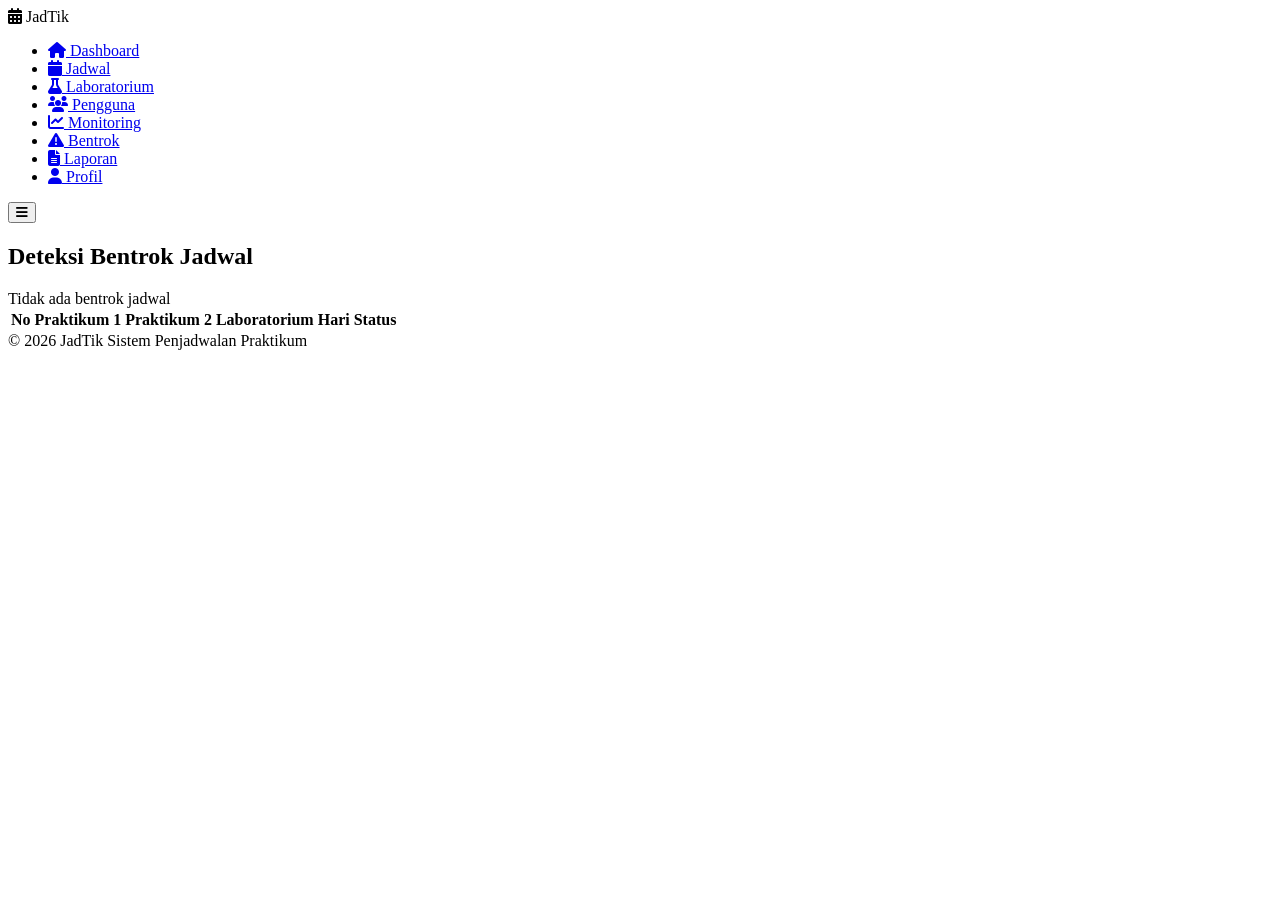
==== bentrok.html @ d51c4093 "Add files via upload" ====
<!DOCTYPE html>
<html lang="id">
    <head>
        <meta charset="UTF-8">
        <meta name="viewport" content="width=device-width, initial-scale=1.0">
        <title>Deteksi Bentrok - JadTik</title>
        <link rel="stylesheet" href="css/style.css">
        <link rel="stylesheet" href="https://cdnjs.cloudflare.com/ajax/libs/font-awesome/6.5.1/css/all.min.css">
    </head>
<body>

    <!-- SIDEBAR -->
    <div class="sidebar">

        <div class="logo">
            <i class="fas fa-calendar-alt"></i>
            <span>JadTik</span>
        </div>

        <ul>

            <li>
                <a href="dashboard.html">
                    <i class="fas fa-home"></i>
                    <span>Dashboard</span>
                </a>
            </li>

            <li>
                <a href="jadwal.html">
                    <i class="fas fa-calendar"></i>
                    <span>Jadwal</span>
                </a>
            </li>

            <li>
                <a href="laboratorium.html">
                    <i class="fas fa-flask"></i>
                    <span>Laboratorium</span>
                </a>
            </li>

            <li>
                <a href="pengguna.html">
                    <i class="fas fa-users"></i>
                    <span>Pengguna</span>
                </a>
            </li>

            <li>
                <a href="monitoring.html">
                    <i class="fas fa-chart-line"></i>
                    <span>Monitoring</span>
                </a>
            </li>

            <li>
                <a href="bentrok.html">
                    <i class="fas fa-exclamation-triangle"></i>
                    <span>Bentrok</span>
                </a>
            </li>

            <li>
                <a href="laporan.html">
                    <i class="fas fa-file-alt"></i>
                    <span>Laporan</span>
                </a>
            </li>

            <li>
                <a href="profil.html">
                    <i class="fas fa-user"></i>
                    <span>Profil</span>
                </a>
            </li>

        </ul>

    </div>

    <!-- MAIN -->
    <div class="main-content">

        <div class="topbar">

            <div class="topbar-left">

                <button id="toggleSidebar">
                    <i class="fas fa-bars"></i>
                </button>

                <h2>Deteksi Bentrok Jadwal</h2>

            </div>

        </div>
    
    <div class="alert-box" id="statusBentrok">

        Tidak ada bentrok jadwal

    </div>

    <div class="table-container">

        <table>

            <thead>

                <tr>

                    <th>No</th>
                    <th>Praktikum 1</th>
                    <th>Praktikum 2</th>
                    <th>Laboratorium</th>
                    <th>Hari</th>
                    <th>Status</th>

                </tr>

            </thead>

            <tbody id="bentrokTable">

            </tbody>

        </table>

    </div>

    <footer class="footer">

        © 2026 JadTik
        Sistem Penjadwalan Praktikum

    </footer>
    
</div>

<script src="js/bentrok.js"></script>
<script src="js/sidebar.js"></script>

</body>
</html>
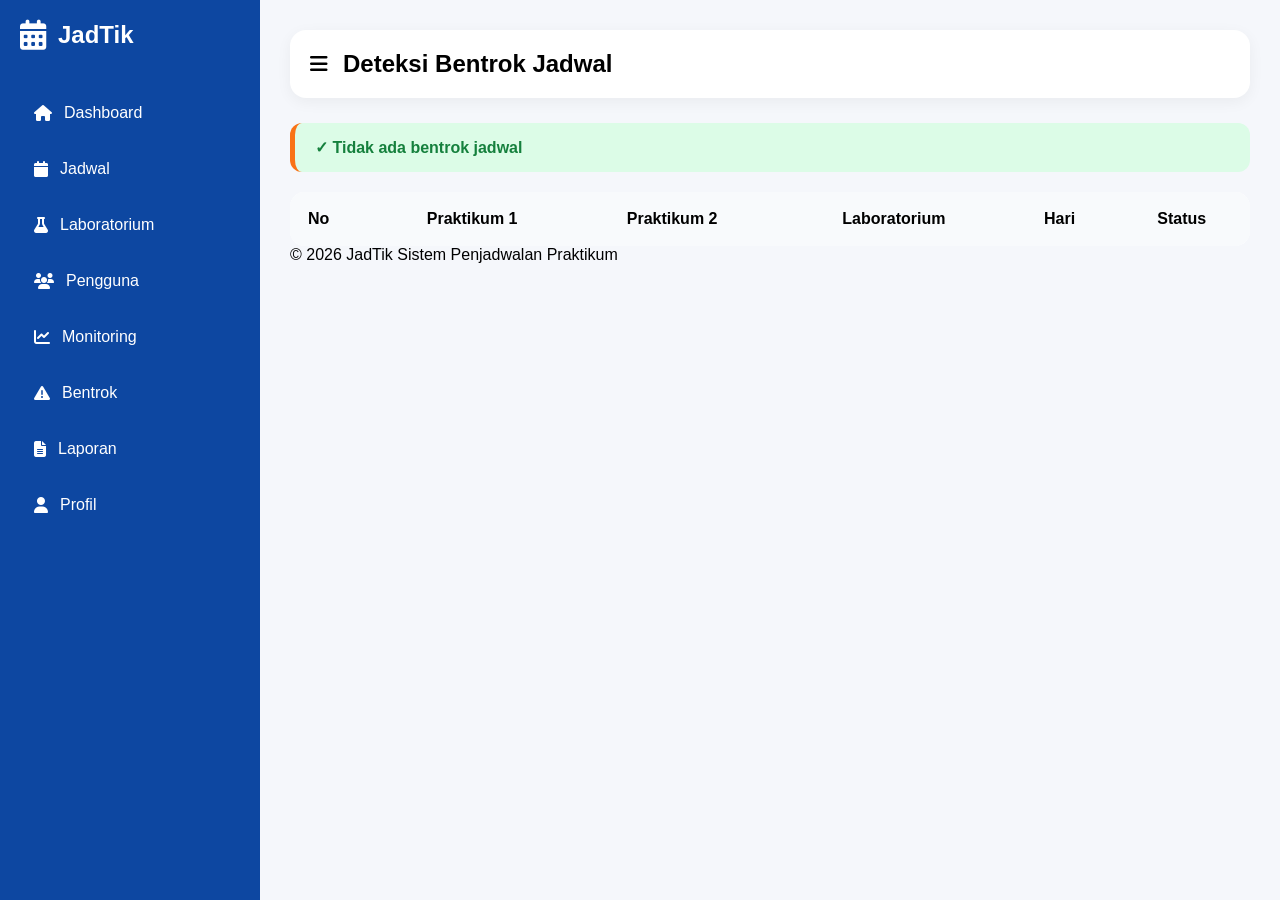
==== commit 362a69a8: "Update bentrok.html" ====
--- a/bentrok.html
+++ b/bentrok.html
@@ -9,7 +9,6 @@
     </head>
 <body>
 
-    <!-- SIDEBAR -->
     <div class="sidebar">
 
         <div class="logo">
@@ -79,7 +78,6 @@
 
     </div>
 
-    <!-- MAIN -->
     <div class="main-content">
 
         <div class="topbar">
@@ -142,4 +140,4 @@
 <script src="js/sidebar.js"></script>
 
 </body>
-</html>+</html>
--- a/css/style.css
+++ b/css/style.css
@@ -0,0 +1,626 @@
+*{
+    margin:0;
+    padding:0;
+    box-sizing:border-box;
+    font-family:'Segoe UI',sans-serif;
+}
+
+body{
+    background:#f5f7fb;
+}
+
+.sidebar{
+    position:fixed;
+    left:0;
+    top:0;
+    width:260px;
+    height:100vh;
+    background:#0d47a1;
+    padding:20px;
+    transition:.3s;
+}
+
+.logo{
+    display:flex;
+    align-items:center;
+    gap:12px;
+    color:white;
+    margin-bottom:40px;
+}
+
+.logo i{
+    font-size:30px;
+}
+
+.logo span{
+    font-size:24px;
+    font-weight:bold;
+}
+
+.sidebar ul{
+    list-style:none;
+}
+
+.sidebar ul li{
+    margin-bottom:10px;
+}
+
+.sidebar ul li a{
+    display:flex;
+    align-items:center;
+    gap:12px;
+    color:white;
+    text-decoration:none;
+    padding:14px;
+    border-radius:12px;
+    transition:.3s;
+}
+
+.sidebar ul li a:hover{
+    background:rgba(255,255,255,.15);
+}
+
+.sidebar ul li.active a{
+    background:white;
+    color:#1565c0;
+}
+
+.main-content{
+    margin-left:260px;
+    padding:30px;
+}
+
+.topbar{
+    background:white;
+    padding:20px;
+    border-radius:16px;
+    display:flex;
+    justify-content:space-between;
+    align-items:center;
+    box-shadow:0 4px 15px rgba(0,0,0,.05);
+    margin-bottom:25px;
+}
+
+.topbar-left{
+    display:flex;
+    align-items:center;
+    gap:15px;
+}
+
+#toggleSidebar{
+    background:none;
+    border:none;
+    font-size:20px;
+    cursor:pointer;
+}
+
+.stats{
+    display:grid;
+    grid-template-columns:repeat(4,1fr);
+    gap:20px;
+}
+
+.card{
+    background:white;
+    padding:25px;
+    border-radius:18px;
+    box-shadow:0 4px 15px rgba(0,0,0,.05);
+}
+
+.card h3{
+    color:#1565c0;
+    font-size:32px;
+}
+
+.card p{
+    color:#64748b;
+}
+
+.form-container{
+    background:white;
+    padding:25px;
+    border-radius:18px;
+    margin-bottom:20px;
+    box-shadow:0 4px 15px rgba(0,0,0,.05);
+}
+
+.form-container form{
+    display:grid;
+    grid-template-columns:repeat(3,1fr);
+    gap:15px;
+}
+
+.form-container input,
+.form-container select{
+    padding:12px;
+    border:1px solid #ddd;
+    border-radius:10px;
+}
+
+.form-container button{
+    border:none;
+    background:#1565c0;
+    color:white;
+    border-radius:10px;
+    cursor:pointer;
+}
+
+.table-container{
+    background:white;
+    border-radius:15px;
+    overflow:hidden;
+}
+
+table{
+    width:100%;
+    border-collapse:collapse;
+}
+
+thead{
+    background:#f8fafc;
+}
+
+th{
+    padding:18px;
+    text-align:center;
+    font-weight:600;
+}
+
+td{
+    padding:16px 20px;
+    border-bottom:1px solid #e2e8f0;
+    text-align:center;
+}
+
+th:first-child,
+td:first-child{
+    text-align:left;
+}
+
+th:nth-child(2),
+td:nth-child(2){
+
+    width:180px;
+}
+
+th:nth-child(3),
+td:nth-child(3){
+
+    width:220px;
+}
+
+.btn-edit{
+    background:#1565c0;
+    color:white;
+    border:none;
+    padding:8px 12px;
+    border-radius:8px;
+    cursor:pointer;
+}
+
+.btn-delete{
+    background:#dc2626;
+    color:white;
+    border:none;
+    padding:8px 12px;
+    border-radius:8px;
+    cursor:pointer;
+}
+
+.status-active{
+    background:#dcfce7;
+    color:#15803d;
+    padding:6px 12px;
+    border-radius:20px;
+}
+
+.status-bentrok{
+    background:#fee2e2;
+    color:#dc2626;
+    padding:6px 12px;
+    border-radius:20px;
+}
+
+.filter-box{
+    display:flex;
+    gap:15px;
+    margin-bottom:20px;
+}
+
+.filter-box input,
+.filter-box select{
+    padding:12px;
+    border:1px solid #ddd;
+    border-radius:10px;
+}
+
+.profile-card{
+    background:white;
+    max-width:600px;
+    margin:auto;
+    padding:40px;
+    border-radius:18px;
+    text-align:center;
+}
+
+.profile-image{
+    font-size:90px;
+    color:#1565c0;
+    margin-bottom:20px;
+}
+
+.sidebar.collapse{
+    width:80px;
+}
+
+.sidebar.collapse .logo span{
+    display:none;
+}
+
+.sidebar.collapse a span{
+    display:none;
+}
+
+.sidebar.collapse + .main-content{
+    margin-left:80px;
+}
+
+@media(max-width:768px){
+
+    .sidebar{
+        display:none;
+    }
+
+    .main-content{
+        margin-left:0;
+        padding:15px;
+    }
+
+    .stats{
+        grid-template-columns:1fr;
+    }
+
+    .form-container form{
+        grid-template-columns:1fr;
+    }
+
+}
+
+.alert-box{
+    background:#fff7ed;
+    color:#c2410c;
+    padding:15px 20px;
+    border-left:5px solid #f97316;
+    border-radius:12px;
+    margin-bottom:20px;
+    font-weight:600;
+}
+
+.monitor-card{
+    background:white;
+    padding:25px;
+    border-radius:18px;
+    box-shadow:0 4px 15px rgba(0,0,0,.05);
+    margin-bottom:20px;
+}
+
+.monitor-card h3{
+    color:#1565c0;
+    margin-bottom:10px;
+}
+
+.filter-box button{
+    background:#1565c0;
+    color:white;
+    border:none;
+    padding:12px 20px;
+    border-radius:10px;
+    cursor:pointer;
+    font-weight:600;
+}
+
+.stats{
+    display:grid;
+    grid-template-columns:repeat(auto-fit,minmax(220px,1fr));
+    gap:20px;
+    margin-bottom:25px;
+}
+
+.card{
+    transition:.3s;
+}
+
+.card:hover{
+    transform:translateY(-5px);
+}
+
+.table-container{
+    overflow-x:auto;
+}
+
+.form-container textarea{
+    width:100%;
+    min-height:120px;
+    padding:12px;
+    border:1px solid #ddd;
+    border-radius:10px;
+    resize:vertical;
+}
+
+.profile-top{
+    display:flex;
+    align-items:center;
+    gap:10px;
+}
+
+.profile-top img{
+    width:40px;
+    height:40px;
+    border-radius:50%;
+    object-fit:cover;
+}
+
+.profile-top span{
+    font-weight:600;
+}
+
+button{
+    transition:.3s;
+}
+
+button:hover{
+    opacity:.9;
+    transform:translateY(-2px);
+}
+
+::-webkit-scrollbar{
+    width:8px;
+}
+
+::-webkit-scrollbar-track{
+    background:#f1f5f9;
+}
+
+::-webkit-scrollbar-thumb{
+    background:#1565c0;
+    border-radius:10px;
+}
+
+.empty-state{
+    text-align:center;
+    padding:40px;
+    color:#64748b;
+}
+
+.dashboard-grid{
+    display:grid;
+    grid-template-columns:1fr;
+    gap:20px;
+    margin-top:25px;
+}
+
+@media(max-width:992px){
+    .dashboard-grid{
+        grid-template-columns:1fr;
+    }
+}
+
+.profile-actions{
+
+    margin-top:25px;
+}
+
+.profile-actions button{
+
+    min-width:150px;
+}
+
+.filter-box{
+    display:flex;
+    justify-content:space-between;
+    align-items:center;
+    margin-bottom:20px;
+}
+
+.filter-left{
+    display:flex;
+    gap:15px;
+}
+
+.btn-cetak{
+    background:#000;
+    color:#fff;
+    border:none;
+    padding:10px 20px;
+    border-radius:10px;
+    font-weight:600;
+    cursor:pointer;
+    transition:.3s;
+}
+
+.btn-cetak:hover{
+    background:#222;
+}
+
+.popup{
+    position:fixed;
+    top:0;
+    left:0;
+    width:100%;
+    height:100%;
+    background:rgba(0,0,0,.4);
+    display:none;
+    justify-content:center;
+    align-items:center;
+    z-index:9999;
+}
+
+.popup-content{
+    width:380px;
+    background:#fff;
+    padding:30px;
+    border-radius:16px;
+    text-align:center;
+    box-shadow:
+    0 10px 30px rgba(0,0,0,.15);
+}
+
+.popup-icon{
+    width:70px;
+    height:70px;
+    margin:auto;
+    display:flex;
+    align-items:center;
+    justify-content:center;
+    border-radius:50%;
+    background:#e8f5ff;
+    margin-bottom:15px;
+}
+
+.popup-icon i{
+    font-size:28px;
+    color:#2563eb;
+}
+
+.popup-content h3{
+    margin-bottom:10px;
+}
+
+.popup-content p{
+    color:#666;
+    margin-bottom:25px;
+}
+
+.popup-button{
+    display:flex;
+    gap:10px;
+}
+
+.btn-batal{
+    flex:1;
+    border:none;
+    padding:12px;
+    border-radius:8px;
+    cursor:pointer;
+    background:#e5e7eb;
+}
+
+.btn-ya{
+    flex:1;
+    border:none;
+    padding:12px;
+    border-radius:8px;
+    cursor:pointer;
+    background:#2563eb;
+    color:white;
+}
+
+@media print{
+    .sidebar,
+    .topbar,
+    .footer,
+    .filter-box,
+    .btn-cetak,
+    .popup{
+        display:none !important;
+    }
+
+    .main-content{
+        margin:0 !important;
+        width:100% !important;
+    }
+}
+
+.status-normal{
+    background:#e8f5e9;
+    color:#2e7d32;
+    padding:6px 12px;
+    border-radius:20px;
+    font-size:12px;
+    font-weight:bold;
+}
+
+.status-active{
+    background:#ffebee;
+    color:#d32f2f;
+    padding:6px 12px;
+    border-radius:20px;
+    font-size:12px;
+    font-weight:bold;
+}
+
+.logout-modal{
+    position:fixed;
+    top:0;
+    left:0;
+    width:100%;
+    height:100%;
+    background:rgba(0,0,0,0.5);
+    display:none;
+    justify-content:center;
+    align-items:center;
+    z-index:9999;
+}
+
+.logout-content{
+    background:white;
+    width:350px;
+    padding:30px;
+    border-radius:15px;
+    text-align:center;
+    box-shadow:0 5px 25px rgba(0,0,0,0.2);
+}
+
+.logout-content i{
+    font-size:50px;
+    color:#d32f2f;
+    margin-bottom:15px;
+}
+
+.logout-content h3{
+    margin-bottom:10px;
+}
+
+.logout-content p{
+    color:#666;
+    margin-bottom:20px;
+}
+
+.logout-action{
+    display:flex;
+    justify-content:center;
+    gap:10px;
+}
+
+.btn-cancel{
+    border:none;
+    background:#e5e7eb;
+    padding:10px 20px;
+    border-radius:8px;
+    cursor:pointer;
+}
+
+.btn-logout{
+    border:none;
+    background:#d32f2f;
+    color:white;
+    padding:10px 20px;
+    border-radius:8px;
+    cursor:pointer;
+}
+
+.logout-btn{
+    margin-top:20px;
+    background:#d32f2f;
+    color:white;
+    border:none;
+    padding:12px 20px;
+    border-radius:8px;
+    cursor:pointer;
+    font-size:15px;
+    font-weight:600;
+}
+
+.logout-btn:hover{
+    background:#b71c1c;
+}
